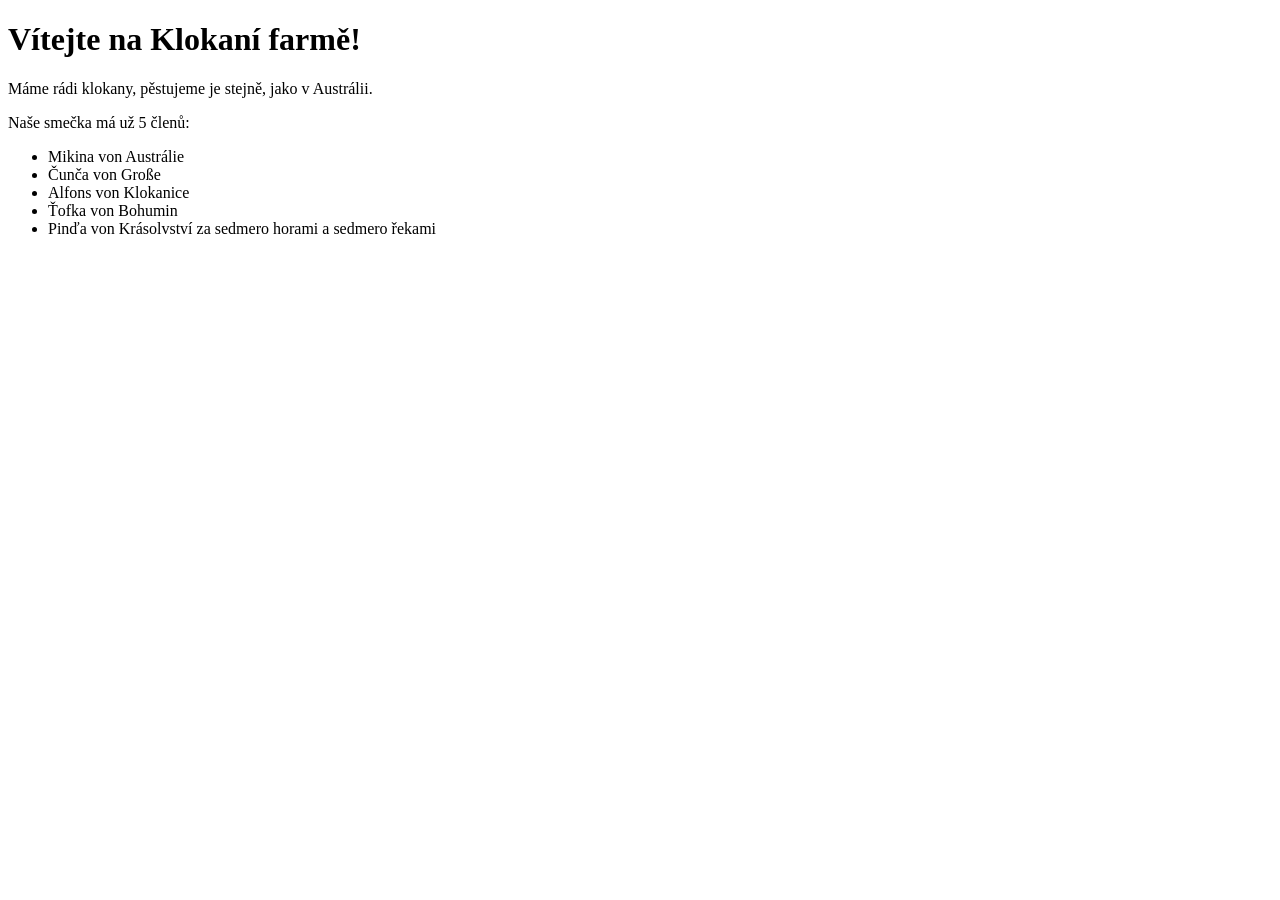
==== index.html @ 8342027a "modify index.html" ====
<!DOCTYPE html>
<html lang="cs">
<head>
    <meta charset="UTF-8">
    <meta name="viewport" content="width=device-width, initial-scale=1.0">
    <title>Klokaní farma</title>
</head>
<body>
    <h1>Vítejte na Klokaní farmě!</h1>
    <p>Máme rádi klokany, pěstujeme je stejně, jako v Austrálii.</p>
    <p>Naše smečka má už 5 členů:</p>
    <ul>
        <li>
          Mikina von Austrálie
        </li>
        <li>
          Čunča von Große
        </li>
        <li>
          Alfons von Klokanice
        </li>
        <li>
          Ťofka von Bohumin
        </li>
        <li>
          Pinďa von Krásolvství za sedmero horami a sedmero řekami
        </li>
    </ul>
</body>
</html>
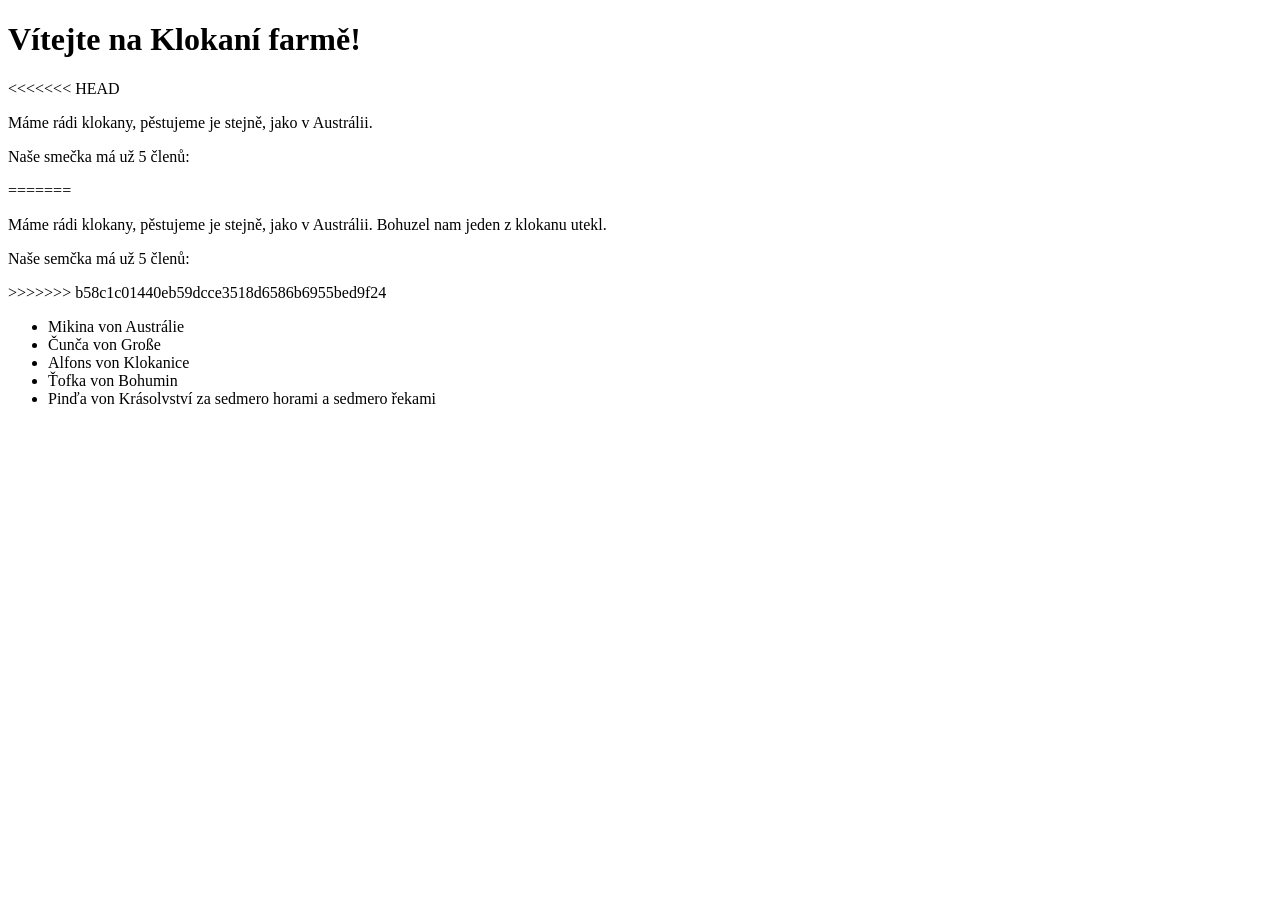
==== commit 7dba21fc: "Merge branch 'main' of https://github.com/Monirexia/rg-spoluprace-tpl Klient je idiot a nemá nám co " ====
--- a/index.html
+++ b/index.html
@@ -7,8 +7,13 @@
 </head>
 <body>
     <h1>Vítejte na Klokaní farmě!</h1>
+<<<<<<< HEAD
     <p>Máme rádi klokany, pěstujeme je stejně, jako v Austrálii.</p>
     <p>Naše smečka má už 5 členů:</p>
+=======
+    <p>Máme rádi klokany, pěstujeme je stejně, jako v Austrálii. Bohuzel nam jeden z klokanu utekl.</p>
+    <p>Naše semčka má už 5 členů:</p>
+>>>>>>> b58c1c01440eb59dcce3518d6586b6955bed9f24
     <ul>
         <li>
           Mikina von Austrálie
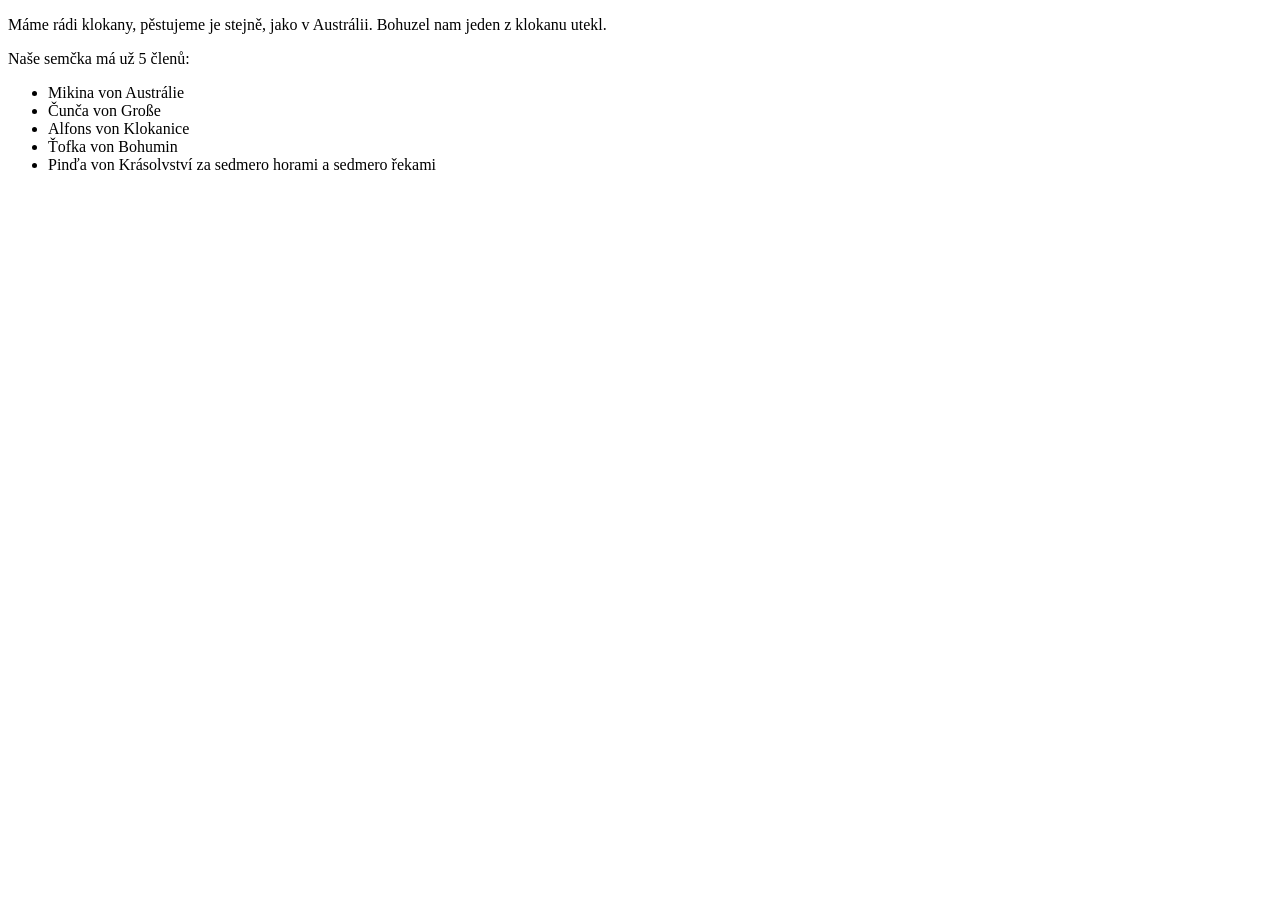
==== commit 0df3346c: "final version" ====
--- a/index.html
+++ b/index.html
@@ -6,14 +6,8 @@
     <title>Klokaní farma</title>
 </head>
 <body>
-    <h1>Vítejte na Klokaní farmě!</h1>
-<<<<<<< HEAD
-    <p>Máme rádi klokany, pěstujeme je stejně, jako v Austrálii.</p>
-    <p>Naše smečka má už 5 členů:</p>
-=======
     <p>Máme rádi klokany, pěstujeme je stejně, jako v Austrálii. Bohuzel nam jeden z klokanu utekl.</p>
     <p>Naše semčka má už 5 členů:</p>
->>>>>>> b58c1c01440eb59dcce3518d6586b6955bed9f24
     <ul>
         <li>
           Mikina von Austrálie
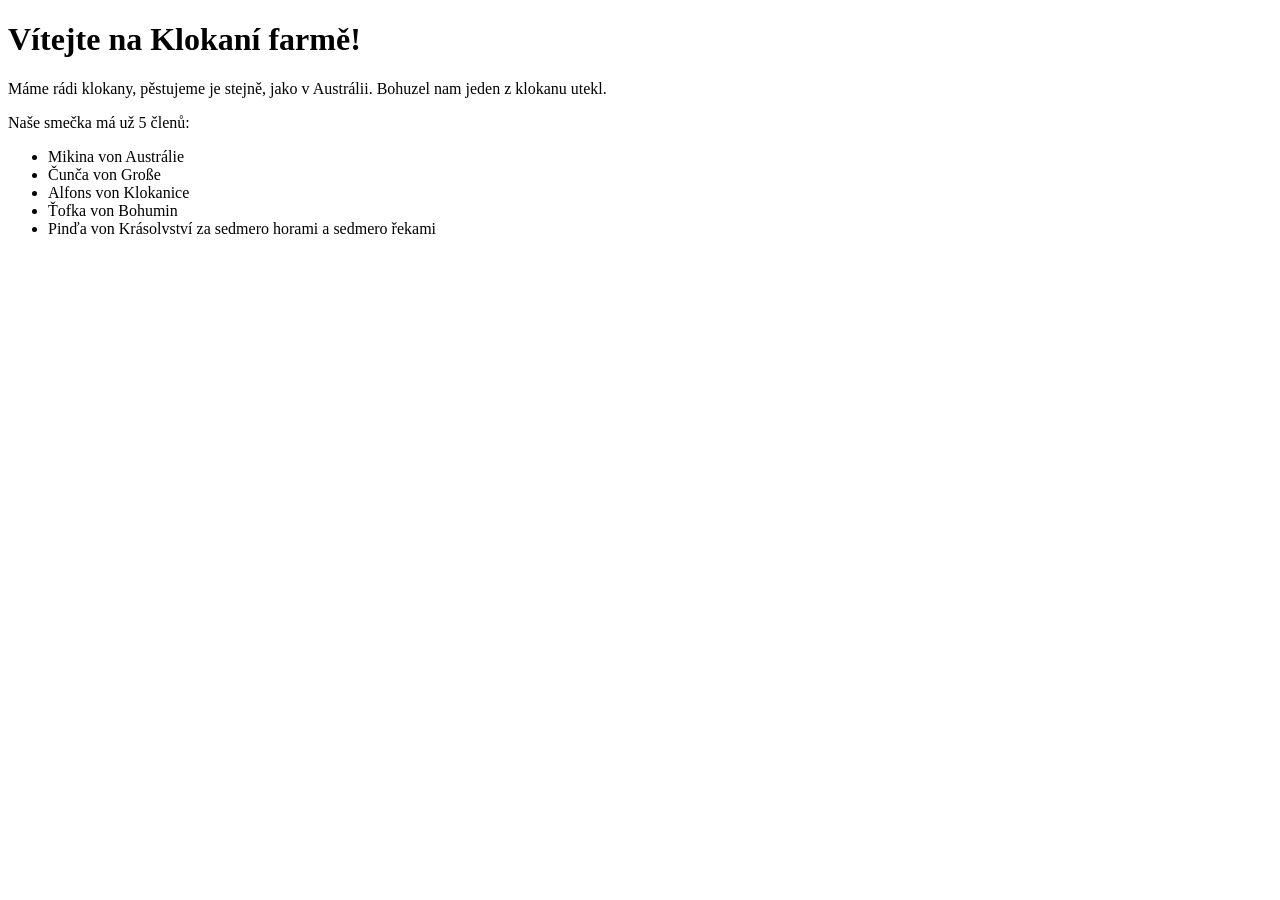
==== commit 1174e2b9: "Přidán div" ====
--- a/index.html
+++ b/index.html
@@ -6,8 +6,12 @@
     <title>Klokaní farma</title>
 </head>
 <body>
+<div >
+    <h1>Vítejte na Klokaní farmě!</h1>
+ 
     <p>Máme rádi klokany, pěstujeme je stejně, jako v Austrálii. Bohuzel nam jeden z klokanu utekl.</p>
-    <p>Naše semčka má už 5 členů:</p>
+   </div>
+    <p>Naše smečka má už 5 členů:</p>
     <ul>
         <li>
           Mikina von Austrálie
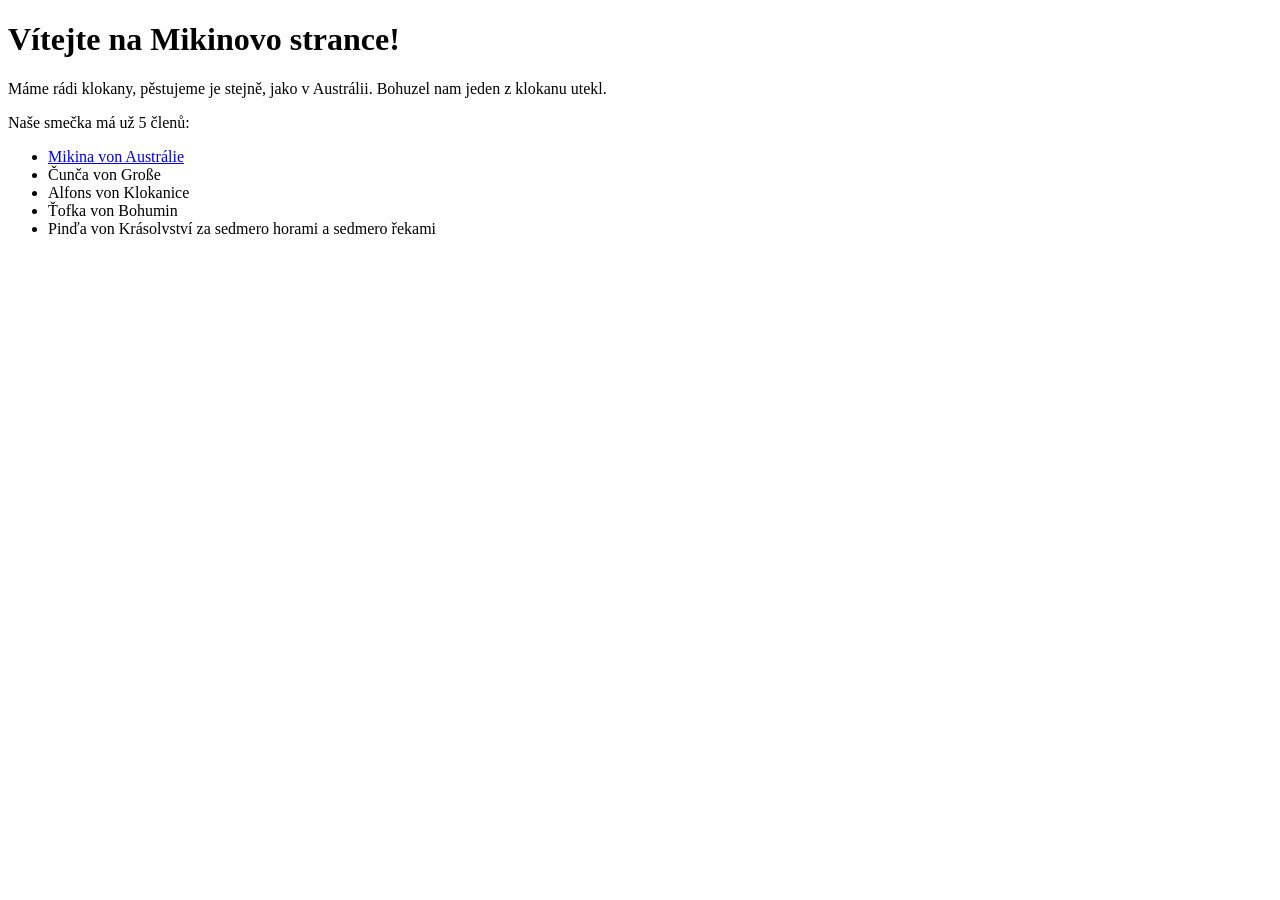
==== commit c4bbb8e6: "klokani superstranka" ====
--- a/index.html
+++ b/index.html
@@ -3,18 +3,18 @@
 <head>
     <meta charset="UTF-8">
     <meta name="viewport" content="width=device-width, initial-scale=1.0">
-    <title>Klokaní farma</title>
+    <title>Mikina</title>
 </head>
 <body>
-<div >
-    <h1>Vítejte na Klokaní farmě!</h1>
+<div class="hlavicka">
+    <h1>Vítejte na Mikinovo strance!</h1>
  
     <p>Máme rádi klokany, pěstujeme je stejně, jako v Austrálii. Bohuzel nam jeden z klokanu utekl.</p>
    </div>
     <p>Naše smečka má už 5 členů:</p>
     <ul>
         <li>
-          Mikina von Austrálie
+          <a href="https://en.wikipedia.org/wiki/Kangaroo">Mikina von Austrálie</a>
         </li>
         <li>
           Čunča von Große
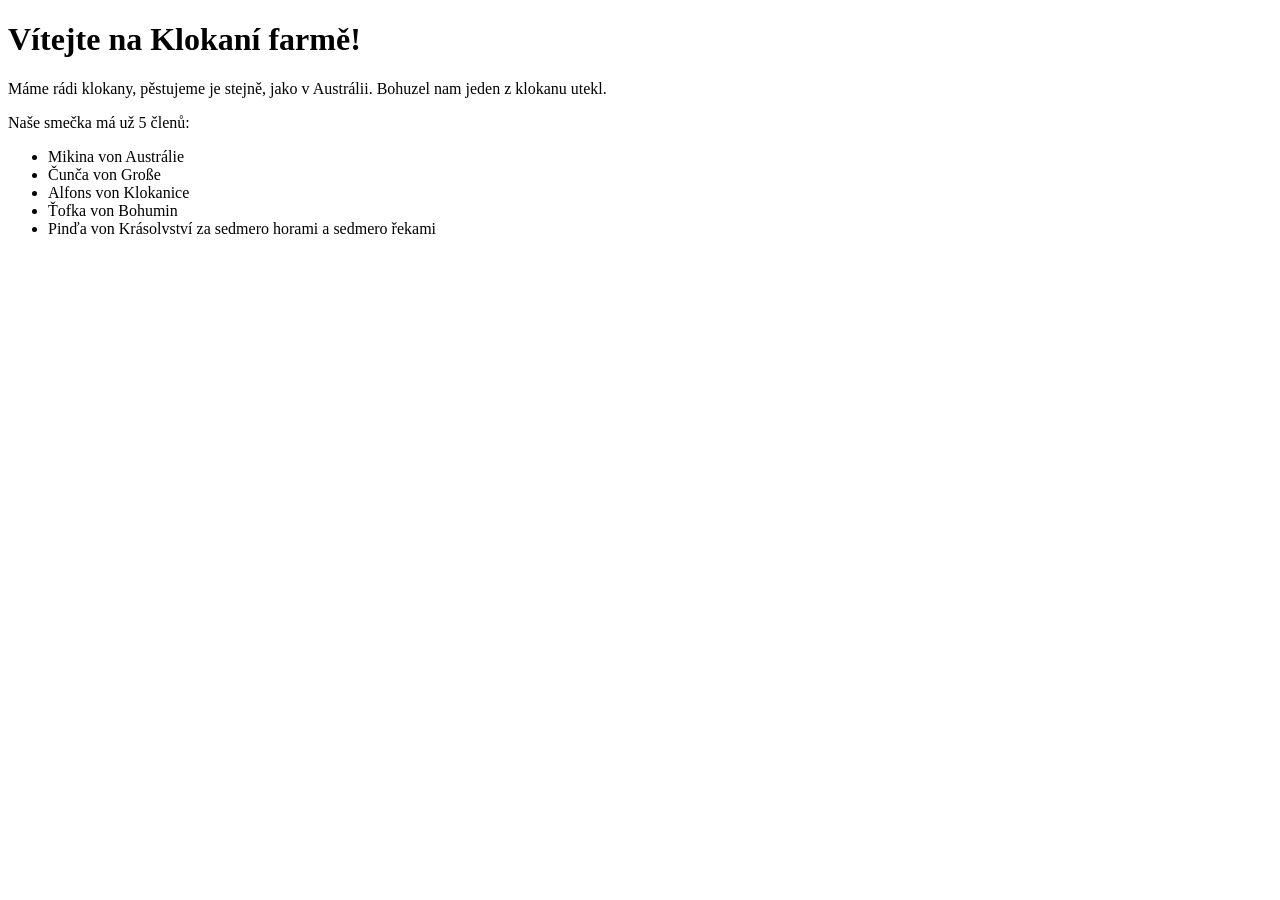
==== commit ef7d88bd: "Nová stránka pro čunču" ====
--- a/index.html
+++ b/index.html
@@ -3,20 +3,20 @@
 <head>
     <meta charset="UTF-8">
     <meta name="viewport" content="width=device-width, initial-scale=1.0">
-    <title>Mikina</title>
+    <title>Klokaní farma</title>
 </head>
 <body>
 <div class="hlavicka">
-    <h1>Vítejte na Mikinovo strance!</h1>
+    <h1>Vítejte na Klokaní farmě!</h1>
  
     <p>Máme rádi klokany, pěstujeme je stejně, jako v Austrálii. Bohuzel nam jeden z klokanu utekl.</p>
    </div>
     <p>Naše smečka má už 5 členů:</p>
     <ul>
         <li>
-          <a href="https://en.wikipedia.org/wiki/Kangaroo">Mikina von Austrálie</a>
+          Mikina von Austrálie
         </li>
-        <li>
+        <li href="cunca.html">
           Čunča von Große
         </li>
         <li>
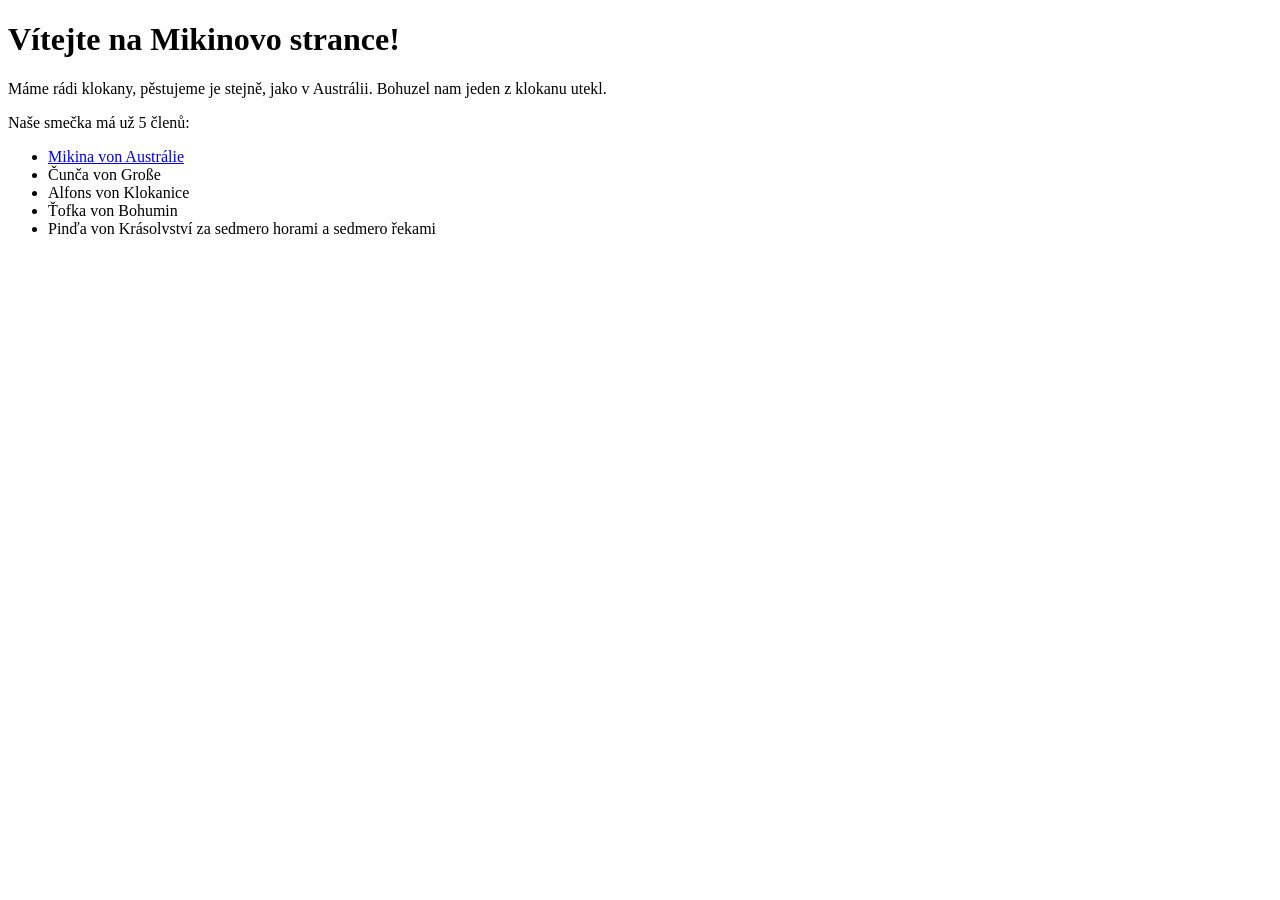
==== commit 3f4cf79a: "Merge pull request #1 from Monirexia/new_page_mikina klokani superstranka" ====
--- a/index.html
+++ b/index.html
@@ -3,18 +3,18 @@
 <head>
     <meta charset="UTF-8">
     <meta name="viewport" content="width=device-width, initial-scale=1.0">
-    <title>Klokaní farma</title>
+    <title>Mikina</title>
 </head>
 <body>
 <div class="hlavicka">
-    <h1>Vítejte na Klokaní farmě!</h1>
+    <h1>Vítejte na Mikinovo strance!</h1>
  
     <p>Máme rádi klokany, pěstujeme je stejně, jako v Austrálii. Bohuzel nam jeden z klokanu utekl.</p>
    </div>
     <p>Naše smečka má už 5 členů:</p>
     <ul>
         <li>
-          Mikina von Austrálie
+          <a href="https://en.wikipedia.org/wiki/Kangaroo">Mikina von Austrálie</a>
         </li>
         <li href="cunca.html">
           Čunča von Große
